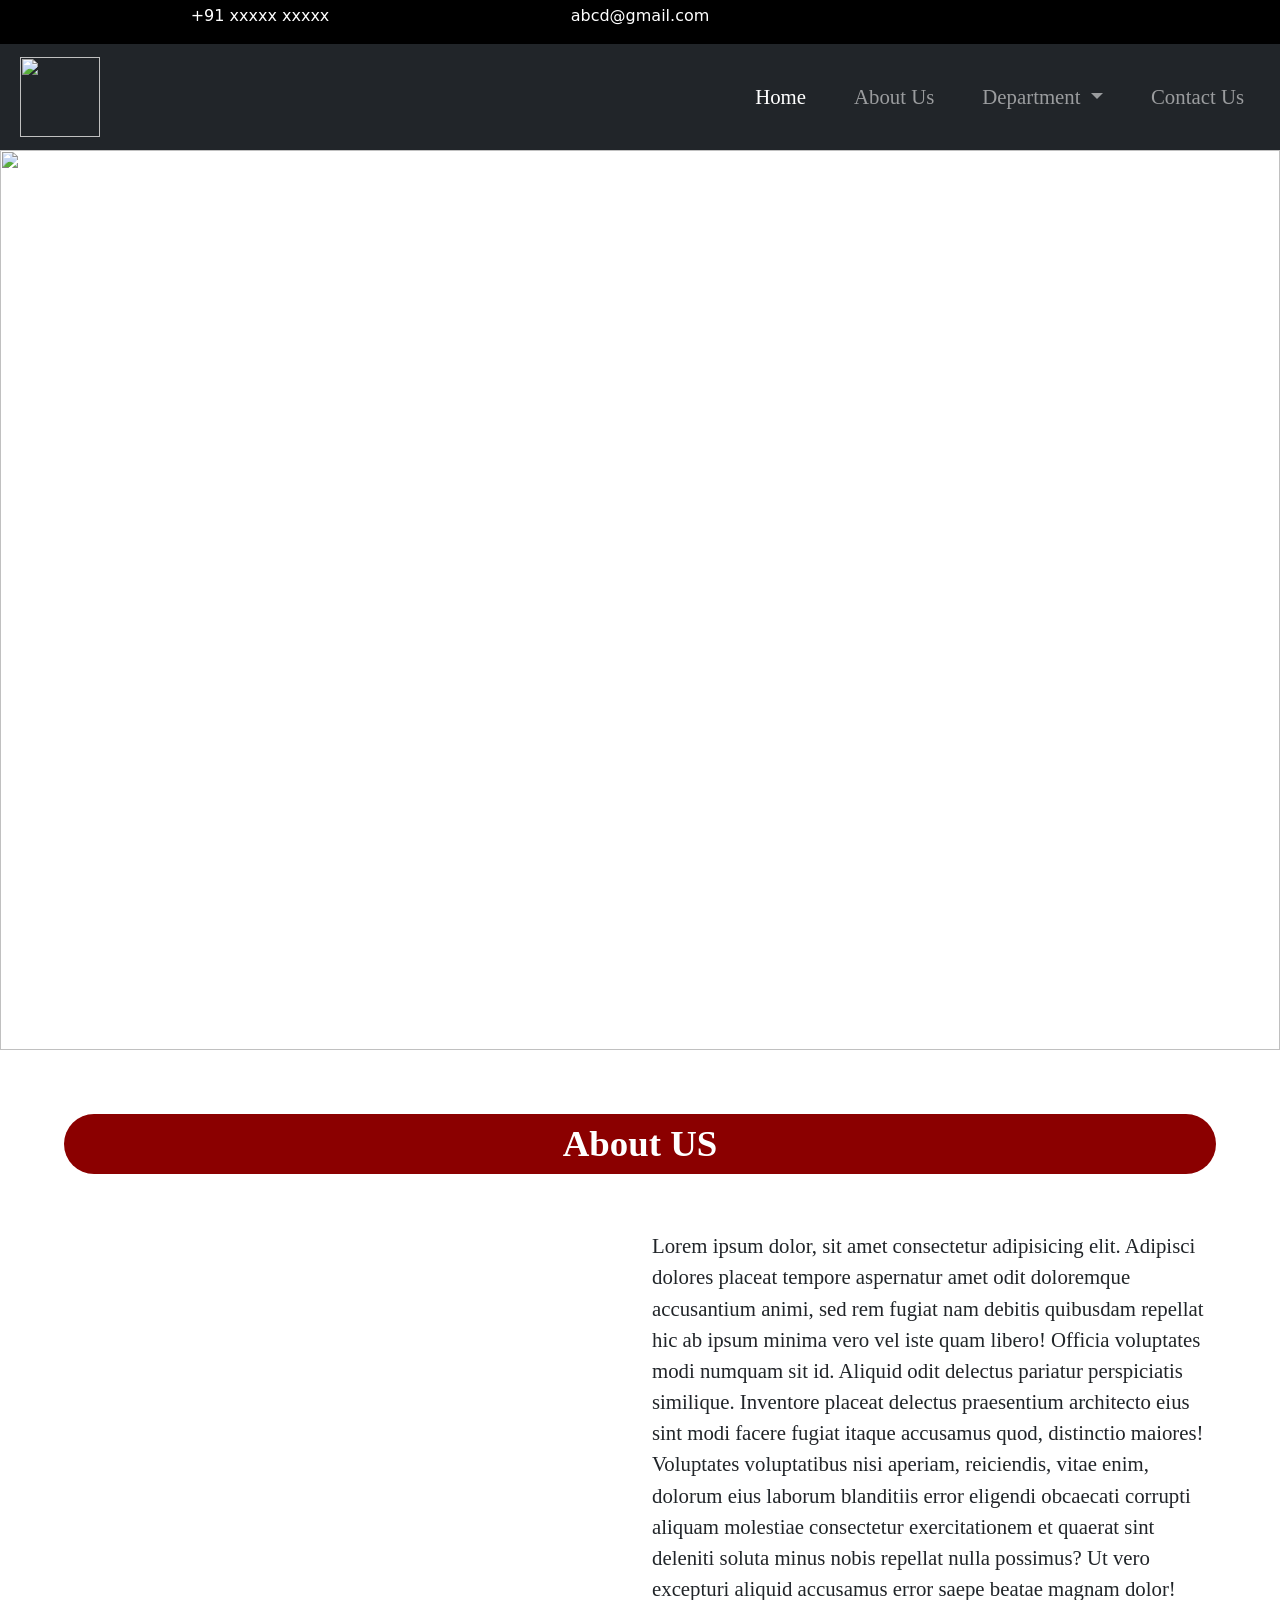
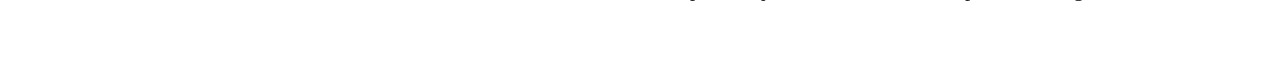
==== index.html @ 1af242cd "home half" ====
<!DOCTYPE html>
<html lang="en">
<head>
    <meta charset="UTF-8">
    <meta name="viewport" content="width=device-width, initial-scale=1.0">
    <title>LESP</title>
    <link href="https://cdn.jsdelivr.net/npm/bootstrap@5.0.2/dist/css/bootstrap.min.css" rel="stylesheet" integrity="sha384-EVSTQN3/azprG1Anm3QDgpJLIm9Nao0Yz1ztcQTwFspd3yD65VohhpuuCOmLASjC" crossorigin="anonymous">
    <link rel="stylesheet" href="https://cdnjs.cloudflare.com/ajax/libs/font-awesome/7.3.1/css/all.min.css">
    <link rel="stylesheet" href="./style.css">
</head>
<body>

    <!-- header section -->
     <header>
        <div class="container">
            <div class="row">
                <div class="col-md-4 mt-1">
                    <a href="">
                    <i class="fa-solid fa-phone"></i>
                    <p>+91 xxxxx xxxxx</p>
                    </a>
                </div>
                <div class="col-md-4 mt-1">
                    <a href="">
                    <i class="fa-solid fa-inbox"></i>
                    <p>abcd@gmail.com</p>
                    </a>
                </div>
                <div class="col-md-4"></div>
            </div>
        </div>
     </header>


    <!-- nav secion -->
     <nav class="navbar navbar-expand-lg navbar-dark bg-dark">
  <div class="container-fluid">
<a class="navbar-brand" href="#">
      <img src="https://encrypted-tbn0.gstatic.com/images?q=tbn:ANd9GcQ-Ql-FvteGlq0KrsZ7VcJ7781rgWRGpl-okh0SSH0nZw&s=10" alt="" width="80" height="80" class="mx-2">
    </a>    <button class="navbar-toggler" type="button" data-bs-toggle="collapse" data-bs-target="#navbarSupportedContent" aria-controls="navbarSupportedContent" aria-expanded="false" aria-label="Toggle navigation">
      <span class="navbar-toggler-icon"></span>
    </button>
    <div class="collapse navbar-collapse" id="navbarSupportedContent">
        <div class="flex-grow-1"></div>
      <ul class="navbar-nav me-auto mb-2 mb-lg-0">
        <li class="nav-item">
          <a class="nav-link active" aria-current="page" href="#">Home</a>
        </li>
        <li class="nav-item">
          <a class="nav-link" href="#">About Us</a>
        </li>
        <li class="nav-item dropdown">
          <a class="nav-link dropdown-toggle" href="#" id="navbarDropdown" role="button" data-bs-toggle="dropdown" aria-expanded="false">
            Department
          </a>
          <ul class="dropdown-menu" aria-labelledby="navbarDropdown">
            <li><a class="dropdown-item" href="#">Civil</a></li>
            <li><a class="dropdown-item" href="#">Mechanical</a></li>
            <li><a class="dropdown-item" href="#">Electrical</a></li>
            <li><a class="dropdown-item" href="#">Computer</a></li>
            <li><a class="dropdown-item" href="#">Electronics and Telecommunication</a></li>
          </ul>
        </li>
        <li class="nav-item">
          <a class="nav-link" href="#">Contact Us</a>
        </li>
      </ul>
    </div>
  </div>
</nav>

    <!-- hero section-->
     <div id="hero">
        <img src="https://encrypted-tbn0.gstatic.com/images?q=tbn:ANd9GcQH4hf3pCebZsTpdnt-96UTlyrj9pRKY6txezkQYm6OEisLIt53Z8tXoxaT&s=10" alt="">
     </div>

     <!-- about section -->
      <div id="about" class="container-">
        <h2>About US</h2>
        <div class="row">
            <div class="col-md-6">
                <img src="https://www.mappls.com/place/6A5442_1733662892940_1.jpeg" alt="" class="img-fluid">
            </div>
            <div class="col-md-6 d-flex flex-column justify-content-center align-items-center">
                <p>Lorem ipsum dolor, sit amet consectetur adipisicing elit. Adipisci dolores placeat tempore aspernatur amet odit doloremque accusantium animi, sed rem fugiat nam debitis quibusdam repellat hic ab ipsum minima vero vel iste quam libero! Officia voluptates modi numquam sit id. Aliquid odit delectus pariatur perspiciatis similique. Inventore placeat delectus praesentium architecto eius sint modi facere fugiat itaque accusamus quod, distinctio maiores! Voluptates voluptatibus nisi aperiam, reiciendis, vitae enim, dolorum eius laborum blanditiis error eligendi obcaecati corrupti aliquam molestiae consectetur exercitationem et quaerat sint deleniti soluta minus nobis repellat nulla possimus? Ut vero excepturi aliquid accusamus error saepe beatae magnam dolor!</p>
            </div>
        </div>
      </div>
    
<script src="https://cdn.jsdelivr.net/npm/bootstrap@5.0.2/dist/js/bootstrap.bundle.min.js" integrity="sha384-MrcW6ZMFYlzcLA8Nl+NtUVF0sA7MsXsP1UyJoMp4YLEuNSfAP+JcXn/tWtIaxVXM" crossorigin="anonymous"></script>
</body>
</html>
---- style.css ----
* {
    padding: 0;
    margin: 0;
}

header {
    background-color: black;
    color: white;
}

header a {
    background-color: black;
    color: white;
    text-decoration: none;
    display: flex;
    justify-content: center;
    align-items: center;
}


.nav-item {
    font-family: 'Times New Roman', Times, serif;
    font-size: 1.3rem;
    margin: 1rem;
}

#hero img {
    background-position: center;
    background-size: cover;
    width: 100%;
    height: 100vh;
}

#about {
    margin: 4rem;
}

#about p {
    font-family: 'Times New Roman', Times, serif;
    font-size: 1.3rem;
    font-weight: 400;
}

#about img {
    border-radius: 2rem;
}

#about h2 {
    text-align: center;
    background-color: darkred;
    color: white;
    font-size: 2.3rem;
    margin-bottom: 3.5rem;
    border-radius: 2rem;
    padding: 0.5rem;
    font-family: serif;
    font-weight: 600;

}
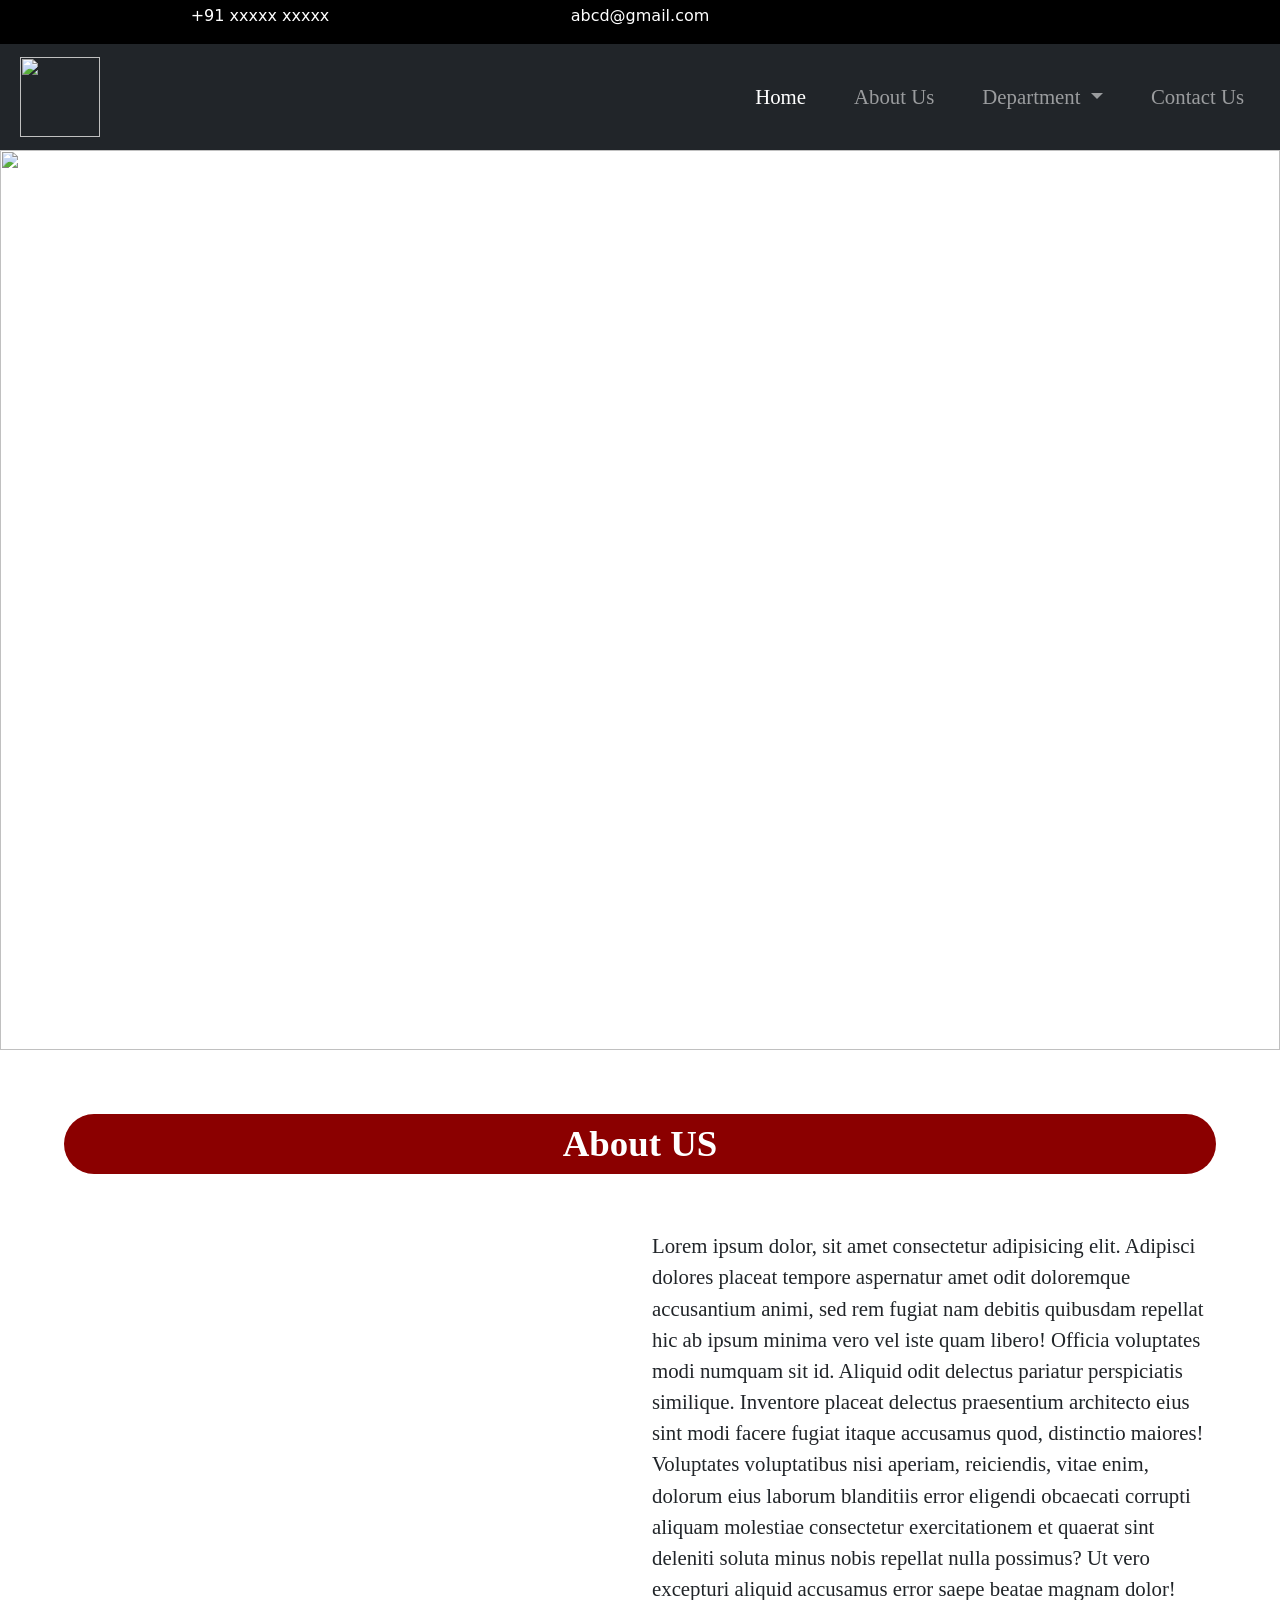
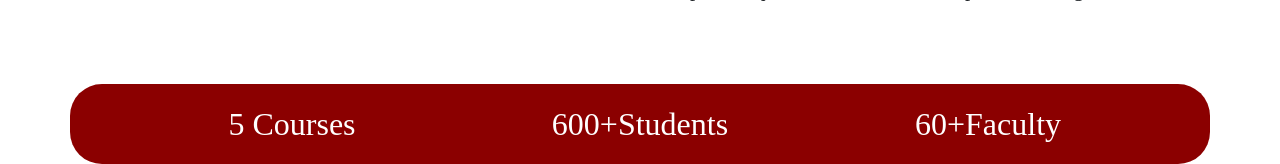
==== commit 30e94435: "Add files via upload" ====
--- a/index.html
+++ b/index.html
@@ -86,6 +86,29 @@
             </div>
         </div>
       </div>
+      <div class="container">
+      <div class="row" id="info">
+        <div class="info d-flex justify-content-center align-items-center px-5">
+        <div class="col-md-4 d-flex justify-content-center align-items-center flex-column">
+            <i class="fa-solid fa-graduation-cap"></i>
+            5 Courses
+        </div>
+        <div class="col-md-4 d-flex justify-content-center align-items-center flex-column">
+            <i class="fa-sharp-duotone fa-solid fa-people-line"></i>
+            600+Students
+        </div>
+        <div class="col-md-4 d-flex justify-content-center align-items-center flex-column">
+            <i class="fa-solid fa-chalkboard-user"></i>
+            60+Faculty
+        </div>
+        </div>
+        </div>
+      </div>
+
+      <!-- deprtment section -->
+       <div id="department" class="container">
+        
+       </div>
     
 <script src="https://cdn.jsdelivr.net/npm/bootstrap@5.0.2/dist/js/bootstrap.bundle.min.js" integrity="sha384-MrcW6ZMFYlzcLA8Nl+NtUVF0sA7MsXsP1UyJoMp4YLEuNSfAP+JcXn/tWtIaxVXM" crossorigin="anonymous"></script>
 </body>
--- a/style.css
+++ b/style.css
@@ -55,5 +55,13 @@
     padding: 0.5rem;
     font-family: serif;
     font-weight: 600;
+}
 
+.info{
+    background-color: darkred;
+    color: white;
+    font-size:2rem;
+    border-radius: 2rem;
+    padding: 1rem;
+    font-family: 'Times New Roman', Times, serif;
 }
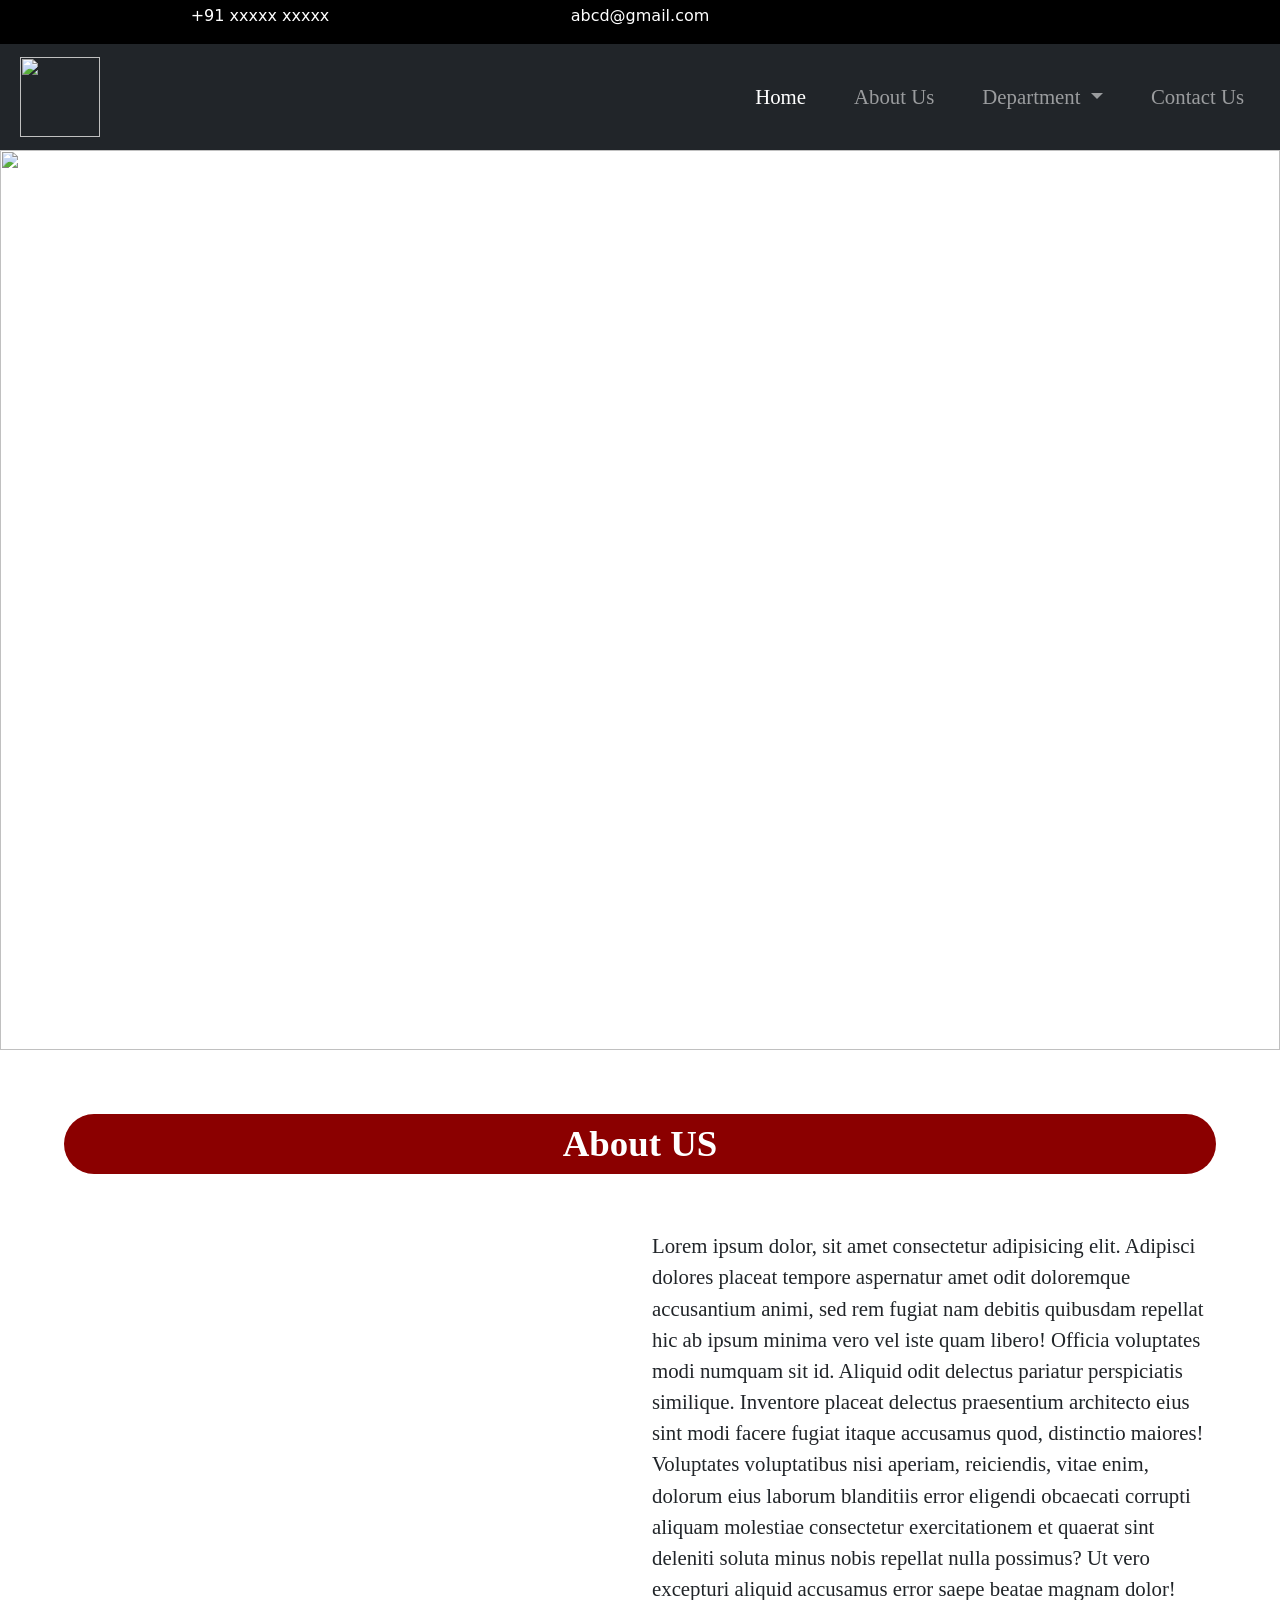
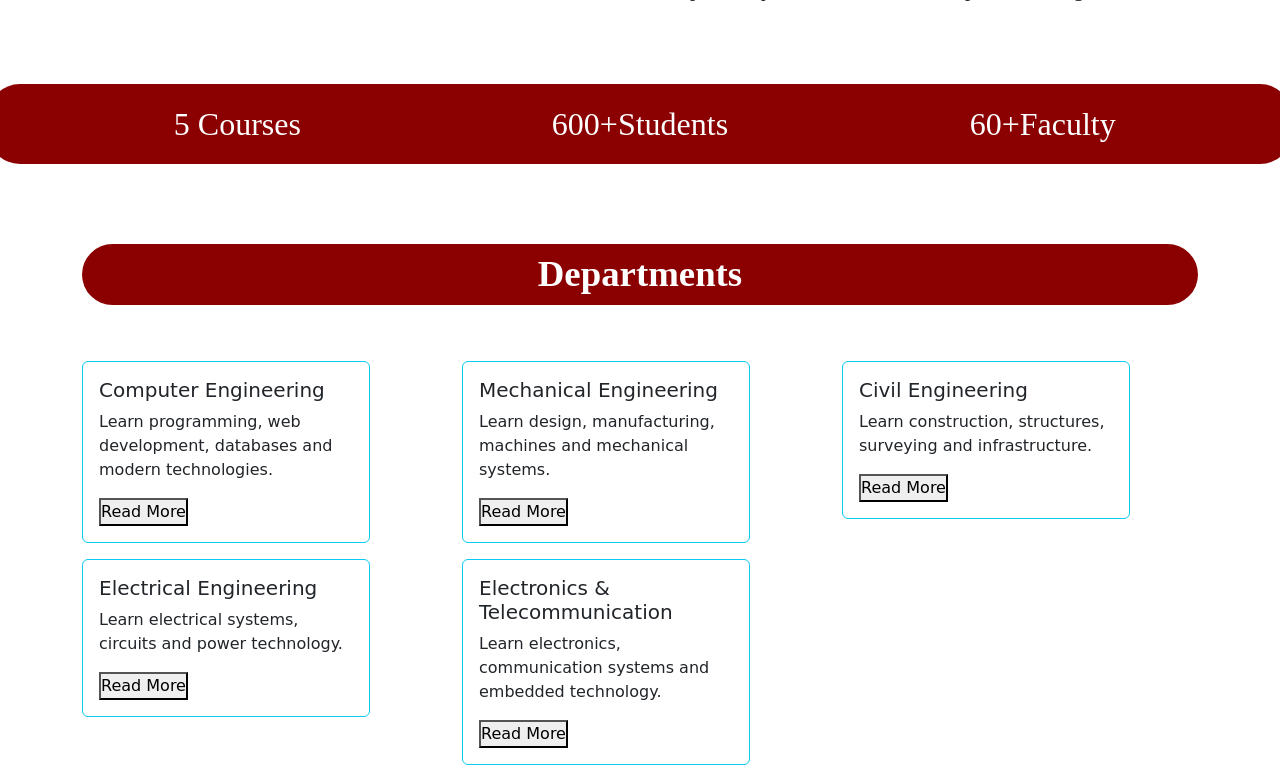
==== commit 2b1a2f5f: "HERO HALF" ====
--- a/index.html
+++ b/index.html
@@ -1,115 +1,185 @@
 <!DOCTYPE html>
 <html lang="en">
+
 <head>
     <meta charset="UTF-8">
     <meta name="viewport" content="width=device-width, initial-scale=1.0">
     <title>LESP</title>
-    <link href="https://cdn.jsdelivr.net/npm/bootstrap@5.0.2/dist/css/bootstrap.min.css" rel="stylesheet" integrity="sha384-EVSTQN3/azprG1Anm3QDgpJLIm9Nao0Yz1ztcQTwFspd3yD65VohhpuuCOmLASjC" crossorigin="anonymous">
+    <link href="https://cdn.jsdelivr.net/npm/bootstrap@5.0.2/dist/css/bootstrap.min.css" rel="stylesheet"
+        integrity="sha384-EVSTQN3/azprG1Anm3QDgpJLIm9Nao0Yz1ztcQTwFspd3yD65VohhpuuCOmLASjC" crossorigin="anonymous">
     <link rel="stylesheet" href="https://cdnjs.cloudflare.com/ajax/libs/font-awesome/7.3.1/css/all.min.css">
     <link rel="stylesheet" href="./style.css">
 </head>
+
 <body>
 
     <!-- header section -->
-     <header>
+    <header>
         <div class="container">
             <div class="row">
                 <div class="col-md-4 mt-1">
                     <a href="">
-                    <i class="fa-solid fa-phone"></i>
-                    <p>+91 xxxxx xxxxx</p>
+                        <i class="fa-solid fa-phone"></i>
+                        <p>+91 xxxxx xxxxx</p>
                     </a>
                 </div>
                 <div class="col-md-4 mt-1">
                     <a href="">
-                    <i class="fa-solid fa-inbox"></i>
-                    <p>abcd@gmail.com</p>
+                        <i class="fa-solid fa-inbox"></i>
+                        <p>abcd@gmail.com</p>
                     </a>
                 </div>
                 <div class="col-md-4"></div>
             </div>
         </div>
-     </header>
+    </header>
 
 
     <!-- nav secion -->
-     <nav class="navbar navbar-expand-lg navbar-dark bg-dark">
-  <div class="container-fluid">
-<a class="navbar-brand" href="#">
-      <img src="https://encrypted-tbn0.gstatic.com/images?q=tbn:ANd9GcQ-Ql-FvteGlq0KrsZ7VcJ7781rgWRGpl-okh0SSH0nZw&s=10" alt="" width="80" height="80" class="mx-2">
-    </a>    <button class="navbar-toggler" type="button" data-bs-toggle="collapse" data-bs-target="#navbarSupportedContent" aria-controls="navbarSupportedContent" aria-expanded="false" aria-label="Toggle navigation">
-      <span class="navbar-toggler-icon"></span>
-    </button>
-    <div class="collapse navbar-collapse" id="navbarSupportedContent">
-        <div class="flex-grow-1"></div>
-      <ul class="navbar-nav me-auto mb-2 mb-lg-0">
-        <li class="nav-item">
-          <a class="nav-link active" aria-current="page" href="#">Home</a>
-        </li>
-        <li class="nav-item">
-          <a class="nav-link" href="#">About Us</a>
-        </li>
-        <li class="nav-item dropdown">
-          <a class="nav-link dropdown-toggle" href="#" id="navbarDropdown" role="button" data-bs-toggle="dropdown" aria-expanded="false">
-            Department
-          </a>
-          <ul class="dropdown-menu" aria-labelledby="navbarDropdown">
-            <li><a class="dropdown-item" href="#">Civil</a></li>
-            <li><a class="dropdown-item" href="#">Mechanical</a></li>
-            <li><a class="dropdown-item" href="#">Electrical</a></li>
-            <li><a class="dropdown-item" href="#">Computer</a></li>
-            <li><a class="dropdown-item" href="#">Electronics and Telecommunication</a></li>
-          </ul>
-        </li>
-        <li class="nav-item">
-          <a class="nav-link" href="#">Contact Us</a>
-        </li>
-      </ul>
-    </div>
-  </div>
-</nav>
+    <nav class="navbar navbar-expand-lg navbar-dark bg-dark">
+        <div class="container-fluid">
+            <a class="navbar-brand" href="#">
+                <img src="https://encrypted-tbn0.gstatic.com/images?q=tbn:ANd9GcQ-Ql-FvteGlq0KrsZ7VcJ7781rgWRGpl-okh0SSH0nZw&s=10"
+                    alt="" width="80" height="80" class="mx-2">
+            </a> <button class="navbar-toggler" type="button" data-bs-toggle="collapse"
+                data-bs-target="#navbarSupportedContent" aria-controls="navbarSupportedContent" aria-expanded="false"
+                aria-label="Toggle navigation">
+                <span class="navbar-toggler-icon"></span>
+            </button>
+            <div class="collapse navbar-collapse" id="navbarSupportedContent">
+                <div class="flex-grow-1"></div>
+                <ul class="navbar-nav me-auto mb-2 mb-lg-0">
+                    <li class="nav-item">
+                        <a class="nav-link active" aria-current="page" href="#">Home</a>
+                    </li>
+                    <li class="nav-item">
+                        <a class="nav-link" href="#">About Us</a>
+                    </li>
+                    <li class="nav-item dropdown">
+                        <a class="nav-link dropdown-toggle" href="#" id="navbarDropdown" role="button"
+                            data-bs-toggle="dropdown" aria-expanded="false">
+                            Department
+                        </a>
+                        <ul class="dropdown-menu" aria-labelledby="navbarDropdown">
+                            <li><a class="dropdown-item" href="#">Civil</a></li>
+                            <li><a class="dropdown-item" href="#">Mechanical</a></li>
+                            <li><a class="dropdown-item" href="#">Electrical</a></li>
+                            <li><a class="dropdown-item" href="#">Computer</a></li>
+                            <li><a class="dropdown-item" href="#">Electronics and Telecommunication</a></li>
+                        </ul>
+                    </li>
+                    <li class="nav-item">
+                        <a class="nav-link" href="#">Contact Us</a>
+                    </li>
+                </ul>
+            </div>
+        </div>
+    </nav>
 
     <!-- hero section-->
-     <div id="hero">
-        <img src="https://encrypted-tbn0.gstatic.com/images?q=tbn:ANd9GcQH4hf3pCebZsTpdnt-96UTlyrj9pRKY6txezkQYm6OEisLIt53Z8tXoxaT&s=10" alt="">
-     </div>
+    <div id="hero">
+        <img src="https://encrypted-tbn0.gstatic.com/images?q=tbn:ANd9GcQH4hf3pCebZsTpdnt-96UTlyrj9pRKY6txezkQYm6OEisLIt53Z8tXoxaT&s=10"
+            alt="">
+    </div>
 
-     <!-- about section -->
-      <div id="about" class="container-">
+    <!-- about section -->
+    <div id="about" class="container-">
         <h2>About US</h2>
         <div class="row">
             <div class="col-md-6">
                 <img src="https://www.mappls.com/place/6A5442_1733662892940_1.jpeg" alt="" class="img-fluid">
             </div>
             <div class="col-md-6 d-flex flex-column justify-content-center align-items-center">
-                <p>Lorem ipsum dolor, sit amet consectetur adipisicing elit. Adipisci dolores placeat tempore aspernatur amet odit doloremque accusantium animi, sed rem fugiat nam debitis quibusdam repellat hic ab ipsum minima vero vel iste quam libero! Officia voluptates modi numquam sit id. Aliquid odit delectus pariatur perspiciatis similique. Inventore placeat delectus praesentium architecto eius sint modi facere fugiat itaque accusamus quod, distinctio maiores! Voluptates voluptatibus nisi aperiam, reiciendis, vitae enim, dolorum eius laborum blanditiis error eligendi obcaecati corrupti aliquam molestiae consectetur exercitationem et quaerat sint deleniti soluta minus nobis repellat nulla possimus? Ut vero excepturi aliquid accusamus error saepe beatae magnam dolor!</p>
+                <p>Lorem ipsum dolor, sit amet consectetur adipisicing elit. Adipisci dolores placeat tempore aspernatur
+                    amet odit doloremque accusantium animi, sed rem fugiat nam debitis quibusdam repellat hic ab ipsum
+                    minima vero vel iste quam libero! Officia voluptates modi numquam sit id. Aliquid odit delectus
+                    pariatur perspiciatis similique. Inventore placeat delectus praesentium architecto eius sint modi
+                    facere fugiat itaque accusamus quod, distinctio maiores! Voluptates voluptatibus nisi aperiam,
+                    reiciendis, vitae enim, dolorum eius laborum blanditiis error eligendi obcaecati corrupti aliquam
+                    molestiae consectetur exercitationem et quaerat sint deleniti soluta minus nobis repellat nulla
+                    possimus? Ut vero excepturi aliquid accusamus error saepe beatae magnam dolor!</p>
             </div>
         </div>
-      </div>
-      <div class="container">
-      <div class="row" id="info">
+    </div>
+
+    <div class="row" id="info">
         <div class="info d-flex justify-content-center align-items-center px-5">
-        <div class="col-md-4 d-flex justify-content-center align-items-center flex-column">
-            <i class="fa-solid fa-graduation-cap"></i>
-            5 Courses
+            <div class="col-md-4 d-flex justify-content-center align-items-center flex-column">
+                <i class="fa-solid fa-graduation-cap"></i>
+                5 Courses
+            </div>
+            <div class="col-md-4 d-flex justify-content-center align-items-center flex-column">
+                <i class="fa-sharp-duotone fa-solid fa-people-line"></i>
+                600+Students
+            </div>
+            <div class="col-md-4 d-flex justify-content-center align-items-center flex-column">
+                <i class="fa-solid fa-chalkboard-user"></i>
+                60+Faculty
+            </div>
         </div>
-        <div class="col-md-4 d-flex justify-content-center align-items-center flex-column">
-            <i class="fa-sharp-duotone fa-solid fa-people-line"></i>
-            600+Students
+    </div>
+
+     
+  <!-- deprtment section -->
+<div id="department" class="container">
+    <h2>Departments</h2>
+    <div class="row">
+        <div class="col-md-4">
+            <div class="card border-info mb-3" style="max-width: 18rem;">
+                <div class="card-body">
+                    <i class="fa-sharp fa-solid fa-computer" class="icon"></i>
+                    <h5 class="card-title">Computer Engineering</h5>
+                    <p class="card-text">Learn programming, web development, databases and modern technologies.</p>
+                    <button>Read More</button>
+                </div>
+            </div> 
         </div>
-        <div class="col-md-4 d-flex justify-content-center align-items-center flex-column">
-            <i class="fa-solid fa-chalkboard-user"></i>
-            60+Faculty
+        <div class="col-md-4">
+            <div class="card border-info mb-3" style="max-width: 18rem;">
+                <div class="card-body">
+                    <i class="fa-duotone fa-solid fa-gears" class="icon"></i>
+                    <h5 class="card-title">Mechanical Engineering</h5>
+                    <p class="card-text">Learn design, manufacturing, machines and mechanical systems.</p>
+                    <button>Read More</button>
+                </div>
+            </div>
         </div>
+        <div class="col-md-4">
+            <div class="card border-info mb-3" style="max-width: 18rem;">
+                <div class="card-body">
+                    <i class="fa-jelly-duo fa-regular fa-building" class="icon"></i>
+                    <h5 class="card-title">Civil Engineering</h5>
+                    <p class="card-text">Learn construction, structures, surveying and infrastructure.</p>
+                  <button>Read More</button>
+                </div>
+            </div>
         </div>
+        <div class="col-md-4">
+            <div class="card border-info mb-3" style="max-width: 18rem;">
+                <div class="card-body">
+                    <i class="fa-solid fa-bolt" class="icon"></i>
+                    <h5 class="card-title">Electrical Engineering</h5>
+                    <p class="card-text">Learn electrical systems, circuits and power technology.</p>
+                    <button>Read More</button>
+                </div>
+            </div>
         </div>
-      </div>
+        <div class="col-md-4">
+            <div class="card border-info mb-3" style="max-width: 18rem;">
+                <div class="card-body">
+                    <i class="fa-sharp-duotone fa-solid fa-microchip" class="icon"></i>
+                    <h5 class="card-title">Electronics & Telecommunication</h5>
+                    <p class="card-text">Learn electronics, communication systems and embedded technology.</p>
+                    <button>Read More</button>
+                </div>
+            </div>
+        </div>
+    </div>
+</div>
 
-      <!-- deprtment section -->
-       <div id="department" class="container">
-        
-       </div>
-    
-<script src="https://cdn.jsdelivr.net/npm/bootstrap@5.0.2/dist/js/bootstrap.bundle.min.js" integrity="sha384-MrcW6ZMFYlzcLA8Nl+NtUVF0sA7MsXsP1UyJoMp4YLEuNSfAP+JcXn/tWtIaxVXM" crossorigin="anonymous"></script>
+                <script src="https://cdn.jsdelivr.net/npm/bootstrap@5.0.2/dist/js/bootstrap.bundle.min.js"
+                    integrity="sha384-MrcW6ZMFYlzcLA8Nl+NtUVF0sA7MsXsP1UyJoMp4YLEuNSfAP+JcXn/tWtIaxVXM"
+                    crossorigin="anonymous"></script>
 </body>
+
 </html>
--- a/style.css
+++ b/style.css
@@ -64,4 +64,22 @@
     border-radius: 2rem;
     padding: 1rem;
     font-family: 'Times New Roman', Times, serif;
+}
+
+#department h2 {
+    text-align: center;
+    background-color: darkred;
+    color: white;
+    font-size: 2.3rem;
+    margin-top: 5rem;
+    margin-bottom: 3.5rem;
+    border-radius: 2rem;
+    padding: 0.5rem;
+    font-family: serif;
+    font-weight: 600;
+}
+
+#department i{
+    font-size: 2rem;
+    text-align: center;
 }
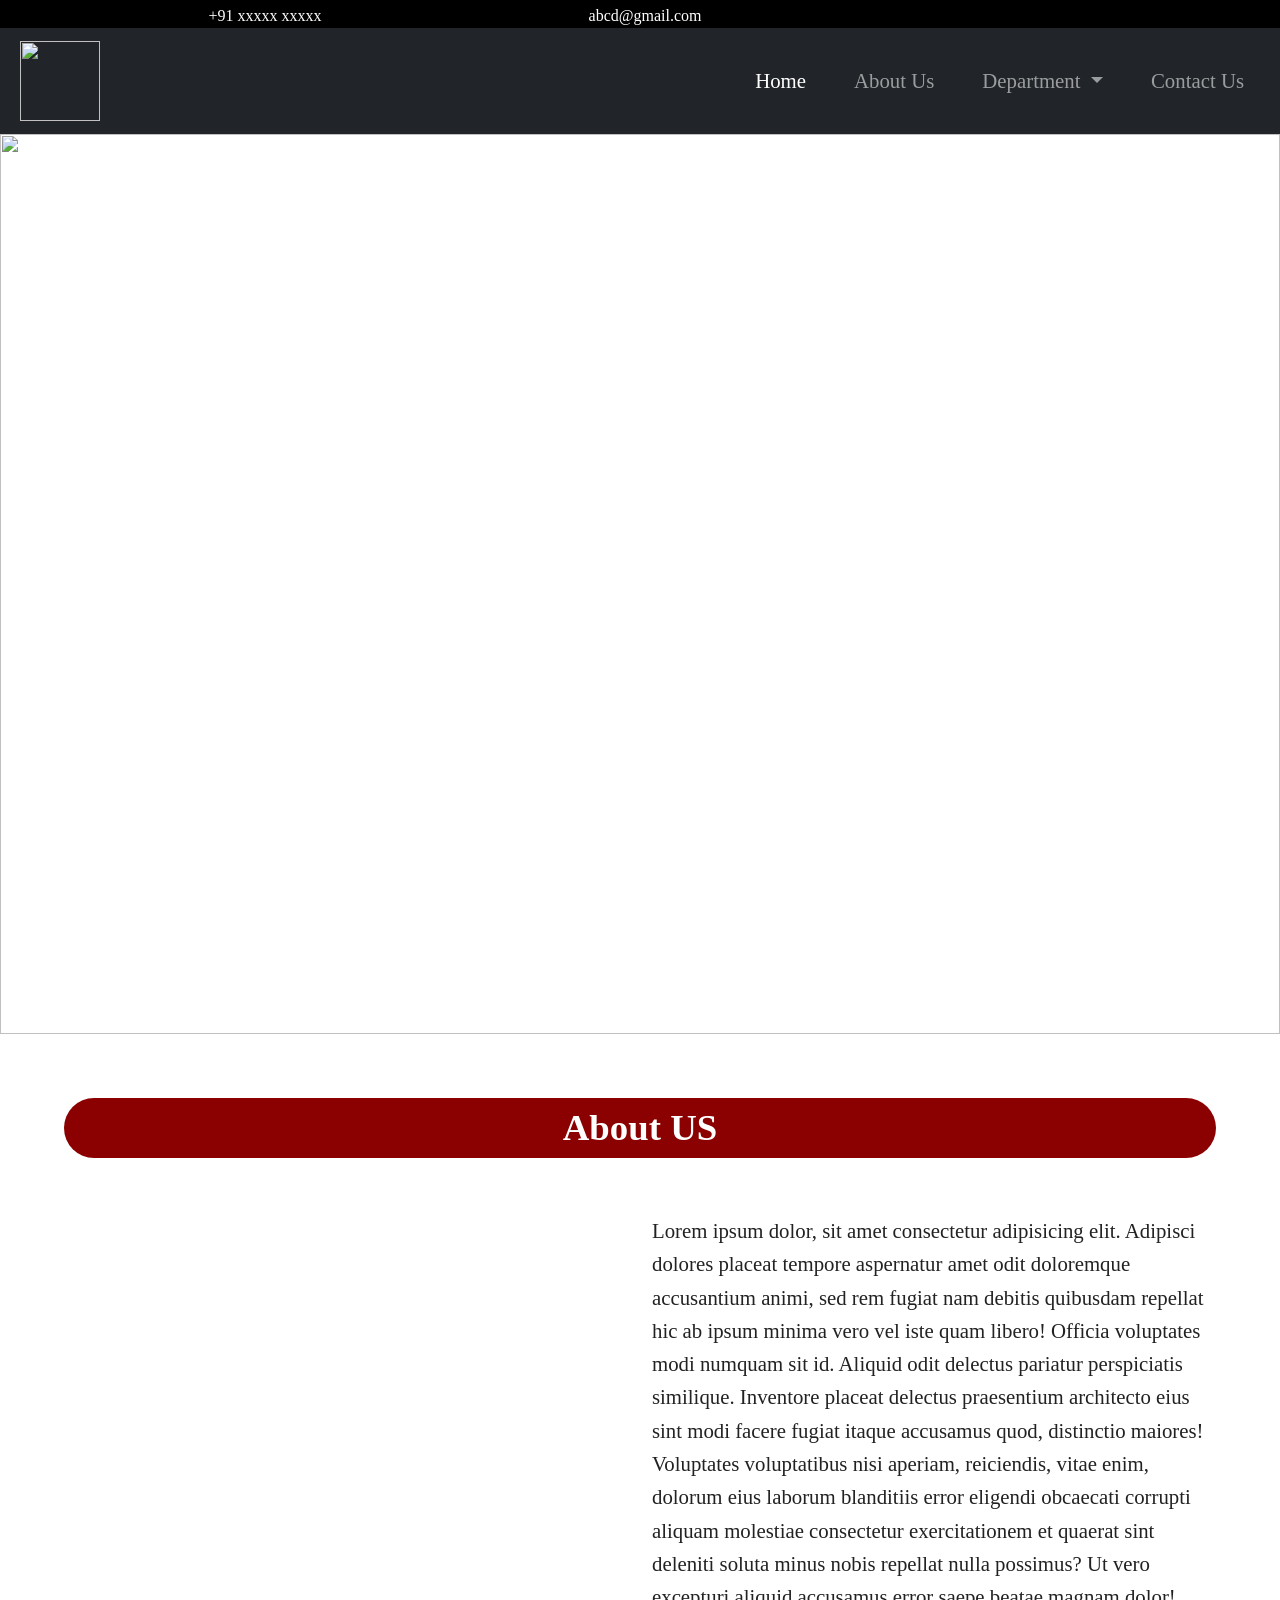
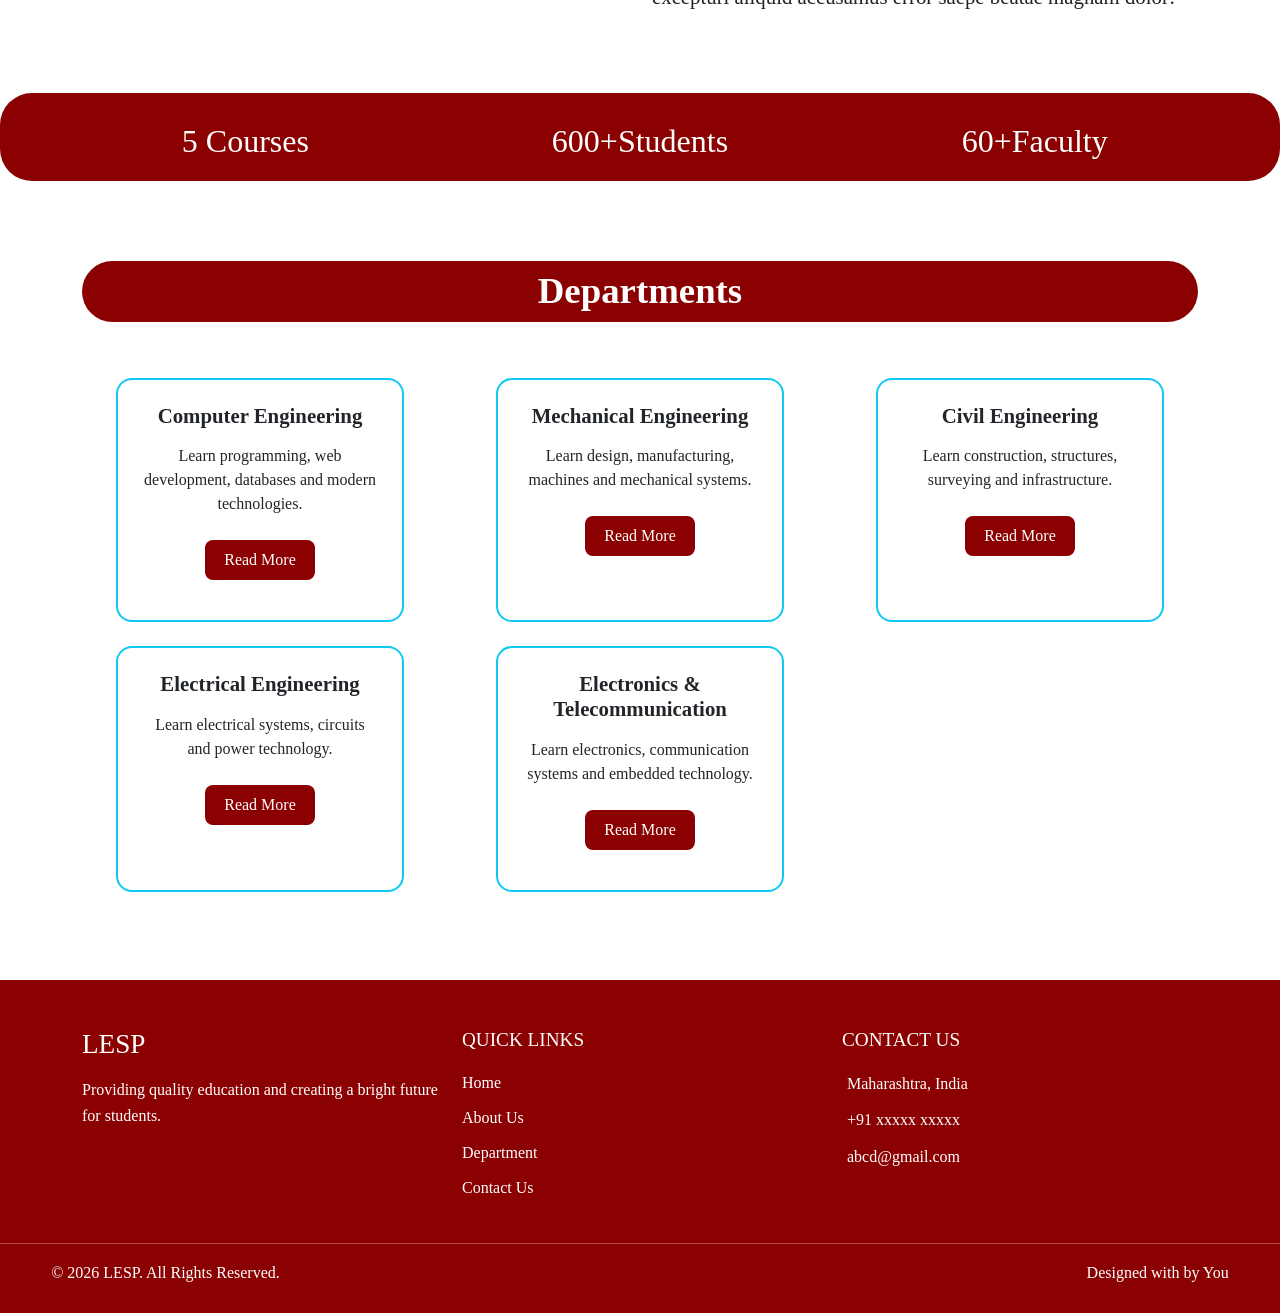
==== commit ada7d152: "home ready" ====
--- a/index.html
+++ b/index.html
@@ -154,7 +154,7 @@
                 </div>
             </div>
         </div>
-        <div class="col-md-4">
+        <div class="col-md-4 my-4">
             <div class="card border-info mb-3" style="max-width: 18rem;">
                 <div class="card-body">
                     <i class="fa-solid fa-bolt" class="icon"></i>
@@ -164,7 +164,7 @@
                 </div>
             </div>
         </div>
-        <div class="col-md-4">
+        <div class="col-md-4 my-4">
             <div class="card border-info mb-3" style="max-width: 18rem;">
                 <div class="card-body">
                     <i class="fa-sharp-duotone fa-solid fa-microchip" class="icon"></i>
@@ -176,6 +176,36 @@
         </div>
     </div>
 </div>
+
+<!-- footer section -->
+ <!-- footer section -->
+<footer id="footer">
+    <div class="container">
+        <div class="row">
+            <div class="col-md-4">
+                <h3>LESP</h3>
+                <p>Providing quality education and creating a bright future for students.</p>
+            </div>
+            <div class="col-md-4">
+                <h4>QUICK LINKS</h4>
+                <a href="#">Home</a>
+                <a href="#">About Us</a>
+                <a href="#">Department</a>
+                <a href="#">Contact Us</a>
+            </div>
+            <div class="col-md-4">
+                <h4>CONTACT US</h4>
+                <p><i class="fa-solid fa-location-dot"></i> Maharashtra, India</p>
+                <p><i class="fa-solid fa-phone"></i> +91 xxxxx xxxxx</p>
+                <p><i class="fa-solid fa-envelope"></i> abcd@gmail.com</p>
+            </div>
+        </div>
+    </div>
+    <div class="footer-bottom">
+        <p>© 2026 LESP. All Rights Reserved.</p>
+        <p>Designed with <i class="fa-solid fa-heart"></i> by You</p>
+    </div>
+</footer>
 
                 <script src="https://cdn.jsdelivr.net/npm/bootstrap@5.0.2/dist/js/bootstrap.bundle.min.js"
                     integrity="sha384-MrcW6ZMFYlzcLA8Nl+NtUVF0sA7MsXsP1UyJoMp4YLEuNSfAP+JcXn/tWtIaxVXM"
--- a/style.css
+++ b/style.css
@@ -1,85 +1,246 @@
-* {
-    padding: 0;
-    margin: 0;
-}
-
-header {
-    background-color: black;
-    color: white;
-}
-
-header a {
-    background-color: black;
-    color: white;
-    text-decoration: none;
-    display: flex;
-    justify-content: center;
-    align-items: center;
-}
-
-
-.nav-item {
-    font-family: 'Times New Roman', Times, serif;
-    font-size: 1.3rem;
-    margin: 1rem;
-}
-
-#hero img {
-    background-position: center;
-    background-size: cover;
-    width: 100%;
-    height: 100vh;
-}
-
-#about {
-    margin: 4rem;
-}
-
-#about p {
-    font-family: 'Times New Roman', Times, serif;
-    font-size: 1.3rem;
-    font-weight: 400;
-}
-
-#about img {
-    border-radius: 2rem;
-}
-
-#about h2 {
-    text-align: center;
-    background-color: darkred;
-    color: white;
-    font-size: 2.3rem;
-    margin-bottom: 3.5rem;
-    border-radius: 2rem;
-    padding: 0.5rem;
-    font-family: serif;
-    font-weight: 600;
+*{
+    padding:0;
+    margin:0;
+    box-sizing:border-box;
+}
+
+body{
+    font-family:'Times New Roman',Times,serif;
+    color:#222;
+}
+
+/* Header */
+header{
+    background-color:#000;
+    color:#fff;
+}
+
+header a{
+    background-color:#000;
+    color:#fff;
+    text-decoration:none;
+    display:flex;
+    justify-content:center;
+    align-items:center;
+    gap:10px;
+}
+
+header p{
+    margin:0;
+}
+
+/* Navbar */
+.nav-item{
+    font-family:'Times New Roman',Times,serif;
+    font-size:1.3rem;
+    margin:1rem;
+}
+
+/* Hero */
+#hero img{
+    width:100%;
+    height:100vh;
+    object-fit:cover;
+    display:block;
+}
+
+/* About */
+#about{
+    margin:4rem;
+}
+
+#about h2,
+#department h2{
+    text-align:center;
+    background-color:darkred;
+    color:#fff;
+    font-size:2.3rem;
+    margin-bottom:3.5rem;
+    border-radius:2rem;
+    padding:.5rem;
+    font-family:serif;
+    font-weight:600;
+}
+
+#about p{
+    font-family:'Times New Roman',Times,serif;
+    font-size:1.3rem;
+    font-weight:400;
+    line-height:1.6;
+}
+
+#about img{
+    border-radius:2rem;
+    width:100%;
+}
+
+/* Information Section */
+#info{
+    margin:0;
 }
 
 .info{
-    background-color: darkred;
-    color: white;
+    background-color:darkred;
+    color:#fff;
     font-size:2rem;
-    border-radius: 2rem;
-    padding: 1rem;
-    font-family: 'Times New Roman', Times, serif;
-}
-
-#department h2 {
-    text-align: center;
-    background-color: darkred;
-    color: white;
-    font-size: 2.3rem;
-    margin-top: 5rem;
-    margin-bottom: 3.5rem;
-    border-radius: 2rem;
-    padding: 0.5rem;
-    font-family: serif;
-    font-weight: 600;
+    border-radius:2rem;
+    padding:1rem;
+    font-family:'Times New Roman',Times,serif;
+}
+
+.info i{
+    font-size:2rem;
+    margin-bottom:.5rem;
+}
+
+/* Department */
+#department{
+    margin-top:2rem;
+}
+
+#department h2{
+    margin-top:5rem;
+}
+
+#department .card{
+    height:100%;
+    max-width:18rem;
+    margin:auto;
+    border:2px solid darkred;
+    border-radius:1rem;
+}
+
+#department .card-body{
+    text-align:center;
+    padding:1.5rem;
 }
 
 #department i{
-    font-size: 2rem;
-    text-align: center;
+    font-size:2.5rem;
+    color:darkred;
+    margin-bottom:1rem;
+}
+
+#department .card-title{
+    font-size:1.3rem;
+    font-weight:600;
+    margin-bottom:1rem;
+}
+
+#department .card-text{
+    font-size:1rem;
+    line-height:1.5;
+}
+
+#department button{
+    background-color:darkred;
+    color:#fff;
+    border:none;
+    padding:.5rem 1.2rem;
+    border-radius:.5rem;
+    cursor:pointer;
+    margin-top:.5rem;
+}
+
+#department button:hover{
+    background-color:#600000;
+}
+
+/* Footer */
+#footer{
+    background-color:darkred;
+    color:#fff;
+    margin-top:4rem;
+    padding-top:3rem;
+}
+
+#footer h3{
+    font-size:1.7rem;
+    margin-bottom:1rem;
+}
+
+#footer h4{
+    font-size:1.2rem;
+    margin-bottom:1.2rem;
+}
+
+#footer p{
+    color:#fff;
+    line-height:1.6;
+    margin-bottom:.7rem;
+}
+
+#footer a{
+    color:#fff;
+    text-decoration:none;
+    display:block;
+    margin-bottom:.7rem;
+}
+
+#footer a:hover{
+    color:#ddd;
+}
+
+#footer .col-md-4 p i{
+    width:25px;
+    margin-right:5px;
+}
+
+.footer-bottom{
+    border-top:1px solid rgba(255,255,255,.3);
+    margin-top:2rem;
+    padding:1rem 4%;
+    display:flex;
+    justify-content:space-between;
+    align-items:center;
+}
+
+.footer-bottom p{
+    margin:0;
+}
+
+/* Mobile */
+@media(max-width:768px){
+    #hero img{
+        height:auto;
+        min-height:300px;
+    }
+
+    #about{
+        margin:2rem 1rem;
+    }
+
+    #about h2,
+    #department h2{
+        font-size:1.8rem;
+        margin-bottom:2rem;
+    }
+
+    #about p{
+        font-size:1.1rem;
+        margin-top:1.5rem;
+    }
+
+    .info{
+        font-size:1.2rem;
+        border-radius:1rem;
+    }
+
+    #department .card{
+        margin-bottom:1rem;
+    }
+
+    #footer{
+        text-align:center;
+    }
+
+    .social{
+        justify-content:center;
+    }
+
+    .footer-bottom{
+        flex-direction:column;
+        gap:8px;
+        text-align:center;
+    }
 }
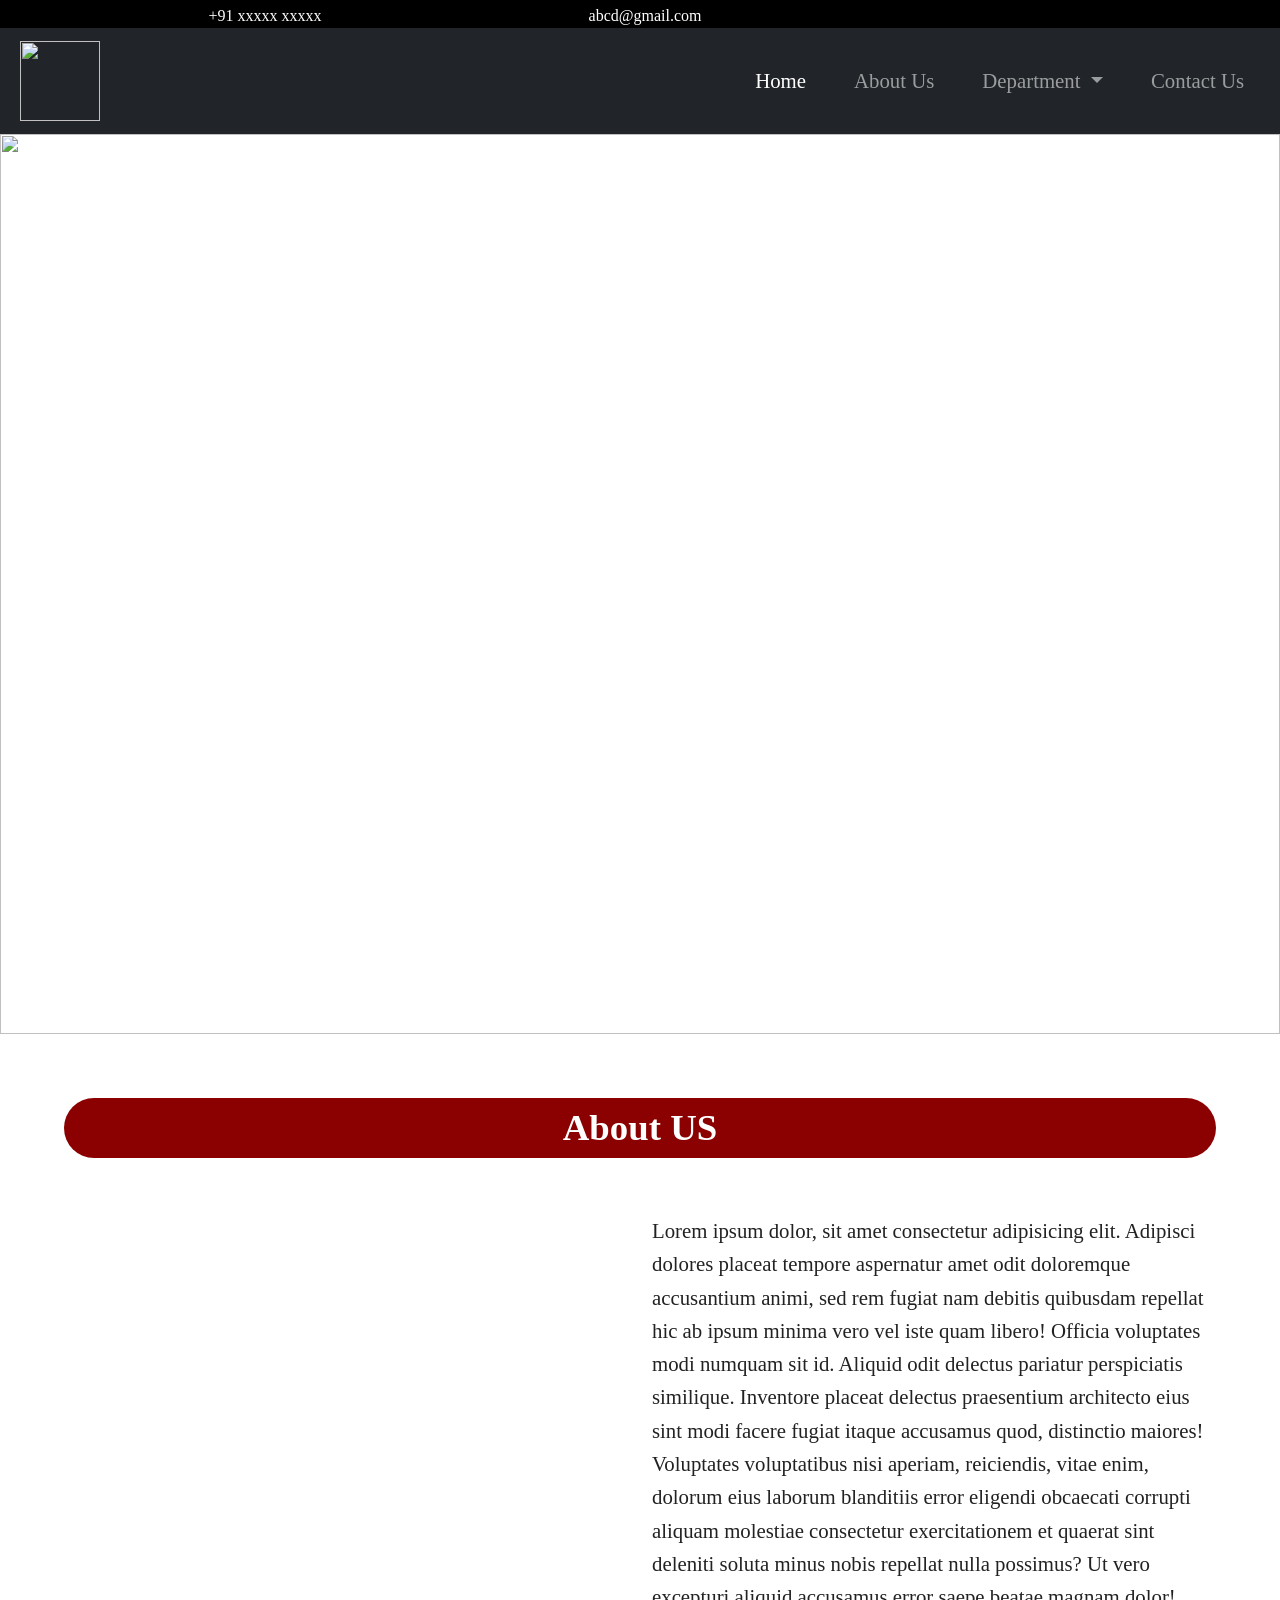
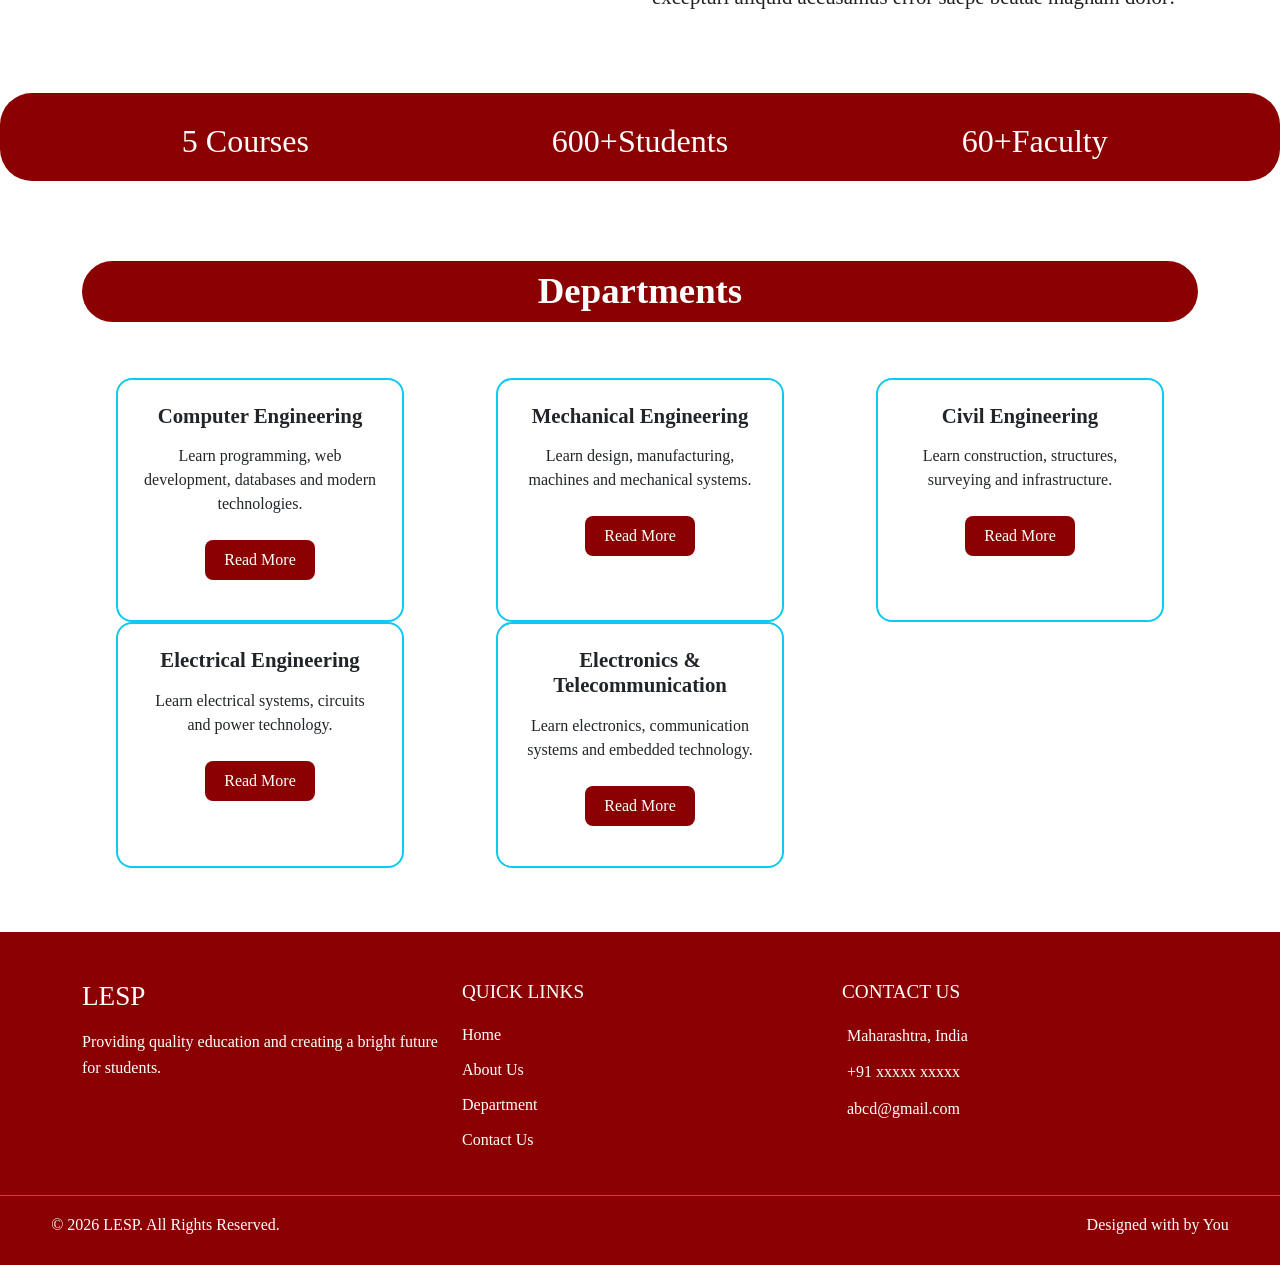
==== commit 3809c6a1: "full ready with minor change" ====
--- a/index.html
+++ b/index.html
@@ -50,26 +50,26 @@
                 <div class="flex-grow-1"></div>
                 <ul class="navbar-nav me-auto mb-2 mb-lg-0">
                     <li class="nav-item">
-                        <a class="nav-link active" aria-current="page" href="#">Home</a>
+                        <a class="nav-link active" aria-current="page" href="#hero">Home</a>
                     </li>
                     <li class="nav-item">
-                        <a class="nav-link" href="#">About Us</a>
+                        <a class="nav-link" href="#about">About Us</a>
                     </li>
                     <li class="nav-item dropdown">
-                        <a class="nav-link dropdown-toggle" href="#" id="navbarDropdown" role="button"
+                        <a class="nav-link dropdown-toggle" href="#department" id="navbarDropdown" role="button"
                             data-bs-toggle="dropdown" aria-expanded="false">
                             Department
                         </a>
                         <ul class="dropdown-menu" aria-labelledby="navbarDropdown">
-                            <li><a class="dropdown-item" href="#">Civil</a></li>
-                            <li><a class="dropdown-item" href="#">Mechanical</a></li>
-                            <li><a class="dropdown-item" href="#">Electrical</a></li>
-                            <li><a class="dropdown-item" href="#">Computer</a></li>
-                            <li><a class="dropdown-item" href="#">Electronics and Telecommunication</a></li>
+                            <li><a class="dropdown-item" href="#department">Civil</a></li>
+                            <li><a class="dropdown-item" href="#department">Mechanical</a></li>
+                            <li><a class="dropdown-item" href="#department">Electrical</a></li>
+                            <li><a class="dropdown-item" href="#department">Computer</a></li>
+                            <li><a class="dropdown-item" href="#department">Electronics and Telecommunication</a></li>
                         </ul>
                     </li>
                     <li class="nav-item">
-                        <a class="nav-link" href="#">Contact Us</a>
+                        <a class="nav-link" href="./contact.html">Contact Us</a>
                     </li>
                 </ul>
             </div>
@@ -130,7 +130,7 @@
                     <i class="fa-sharp fa-solid fa-computer" class="icon"></i>
                     <h5 class="card-title">Computer Engineering</h5>
                     <p class="card-text">Learn programming, web development, databases and modern technologies.</p>
-                    <button>Read More</button>
+                    <button><a href="./co.html" class="dept">Read More</a></button>
                 </div>
             </div> 
         </div>
@@ -140,7 +140,7 @@
                     <i class="fa-duotone fa-solid fa-gears" class="icon"></i>
                     <h5 class="card-title">Mechanical Engineering</h5>
                     <p class="card-text">Learn design, manufacturing, machines and mechanical systems.</p>
-                    <button>Read More</button>
+                    <button><a href="./me.html" class="dept">Read More</a></button>
                 </div>
             </div>
         </div>
@@ -150,27 +150,27 @@
                     <i class="fa-jelly-duo fa-regular fa-building" class="icon"></i>
                     <h5 class="card-title">Civil Engineering</h5>
                     <p class="card-text">Learn construction, structures, surveying and infrastructure.</p>
-                  <button>Read More</button>
-                </div>
-            </div>
-        </div>
-        <div class="col-md-4 my-4">
+                  <button><a href="./ce.html" class="dept">Read More</a></button>
+                </div>
+            </div>
+        </div>
+        <div class="col-md-4">
             <div class="card border-info mb-3" style="max-width: 18rem;">
                 <div class="card-body">
                     <i class="fa-solid fa-bolt" class="icon"></i>
                     <h5 class="card-title">Electrical Engineering</h5>
                     <p class="card-text">Learn electrical systems, circuits and power technology.</p>
-                    <button>Read More</button>
-                </div>
-            </div>
-        </div>
-        <div class="col-md-4 my-4">
+                    <button><a href="./ee.html" class="dept">Read More</a></button>
+                </div>
+            </div>
+        </div>
+        <div class="col-md-4">
             <div class="card border-info mb-3" style="max-width: 18rem;">
                 <div class="card-body">
                     <i class="fa-sharp-duotone fa-solid fa-microchip" class="icon"></i>
                     <h5 class="card-title">Electronics & Telecommunication</h5>
                     <p class="card-text">Learn electronics, communication systems and embedded technology.</p>
-                    <button>Read More</button>
+                    <button><a href="./ej.html" class="dept">Read More</a></button>
                 </div>
             </div>
         </div>
@@ -185,6 +185,7 @@
             <div class="col-md-4">
                 <h3>LESP</h3>
                 <p>Providing quality education and creating a bright future for students.</p>
+
             </div>
             <div class="col-md-4">
                 <h4>QUICK LINKS</h4>
--- a/style.css
+++ b/style.css
@@ -140,6 +140,12 @@
     border-radius:.5rem;
     cursor:pointer;
     margin-top:.5rem;
+    text-decoration: none;
+}
+
+.dept{
+    text-decoration: none;
+    color: white;
 }
 
 #department button:hover{
